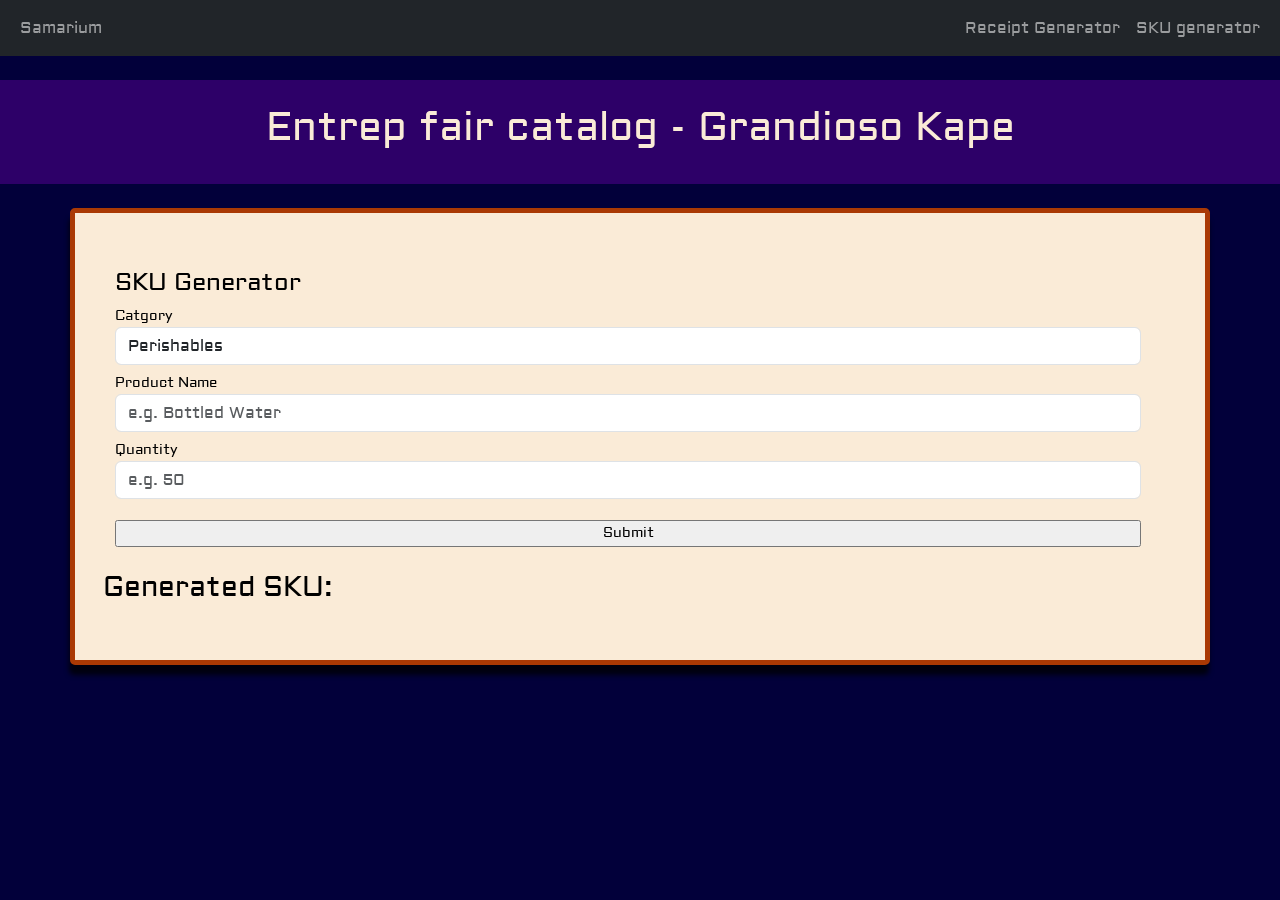
==== SKU.html @ ad6dff45 "Add files via upload" ====
<!DOCTYPE html>
<html lang="en">
<head>
    <meta charset="UTF-8">
    <meta name="viewport" content="width=device-width, initial-scale=1.0">
    <title>Document</title>
    <link rel="stylesheet" href="https://pyscript.net/releases/2026.7.3/core.css" />
    <script type="module" src="https://pyscript.net/releases/2026.7.3/core.js"></script>
    <link href="https://cdn.jsdelivr.net/npm/bootstrap@5.3.8/dist/css/bootstrap.min.css" rel="stylesheet" integrity="sha384-sRIl4kxILFvY47J16cr9ZwB07vP4J8+LH7qKQnuqkuIAvNWLzeN8tE5YBujZqJLB" crossorigin="anonymous">
    <script src="https://cdn.jsdelivr.net/npm/bootstrap@5.3.8/dist/js/bootstrap.bundle.min.js" integrity="sha384-FKyoEForCGlyvwx9Hj09JcYn3nv7wiPVlz7YYwJrWVcXK/BmnVDxM+D2scQbITxI" crossorigin="anonymous"></script>
    <link rel="preconnect" href="https://fonts.googleapis.com">
    <link rel="preconnect" href="https://fonts.gstatic.com" crossorigin>
    <link href="https://fonts.googleapis.com/css2?family=Aldrich&display=swap" rel="stylesheet">
    <link rel="stylesheet" type="text/css" href="SKU.css">
</head>
<body>

<nav class="navbar navbar-expand-sm navbar-dark bg-dark">
    <div class="container-fluid">
        <div class="collapse navbar-collapse" id="mynavbar">
          <ul class="navbar-nav me-auto">
            <li class="nav-item"><a class="nav-link" href="index.html">Samarium</a></li>
          </ul>
          <form class="d-flex">
          <ul class="navbar-nav me-auto">
                <li><a class="nav-link" href="index.html">Receipt Generator</a></li>
                <li><a class="nav-link" href="SKU.html">SKU generator</a></li>
            </ul>
          </form>
        </div>
      </div>  
</nav>

<div id="selection"><br>
    <div class="container-fluid pt-4" id="title"> 
        <div class="col-md-12">
            <h1>Entrep fair catalog - Grandioso Kape</h1><br>
        </div>
    </div>

    <div class="container pt-4 mt-4 pb-4" id="generator">
        <div class="col-md-12">
            <div class="mt-3 p-3">
                <div class="container row pb-4">
                <h4>SKU Generator</h4>
                <form>
                <div class="col-md-12">
                    <label for="ctgy">Catgory</label>
                        <select name="ctgy"  class="form-control" id="ctgy">
                            <option value="1P">Perishables</option>
                            <option value="2NP">Non-Perishables</option>
                        </select>  
                </div>

                
                <div class="col-md-12 mt-2">
                    <div class="form-group">
                    <label for="ctgy">Product Name</label>
                    <input type="name" class="form-control" id="name" placeholder="e.g. Bottled Water">      
                    </div>             
                </div>

                <div class="col-md-12 mt-2">
                    <div class="form-group">
                    <label for="qnty">Quantity</label>
                    <input type="number" class="form-control" id="qnty" placeholder="e.g. 50"><br>     
                    </div>             
                </div>
               
                <input class="container fluid"type="button" class="button" value="Submit" py-click="generate"><br>
                </form>
            </div> 
                <h3>Generated SKU:</h3>
                <p id="result"></p>
            </div>
        </div>
    </div>

    <py-script src="SKU.py"></py-script>
</body>
</html>
---- SKU.css ----
body{
    background: #02003a;
    color: antiquewhite;
    font-family: "Aldrich", sans-serif;
}

#title{
    text-align: center;
    background: #2d0068;
}

#generator{
    box-shadow: -1px 10px 5px 0px rgba(0,0,0,0.75);
    -webkit-box-shadow: -1px 10px 5px 0px rgba(0,0,0,0.75);
    -moz-box-shadow: -1px 10px 5px 0px rgba(0,0,0,0.75);
    font-size: 14px;
    background-color: antiquewhite;
    border: 5px solid #aa3904;
    border-radius: 5px;
    color: black;
}


.aldrich-regular {
  font-family: "Aldrich", sans-serif;
  font-weight: 400;
  font-style: normal;
}
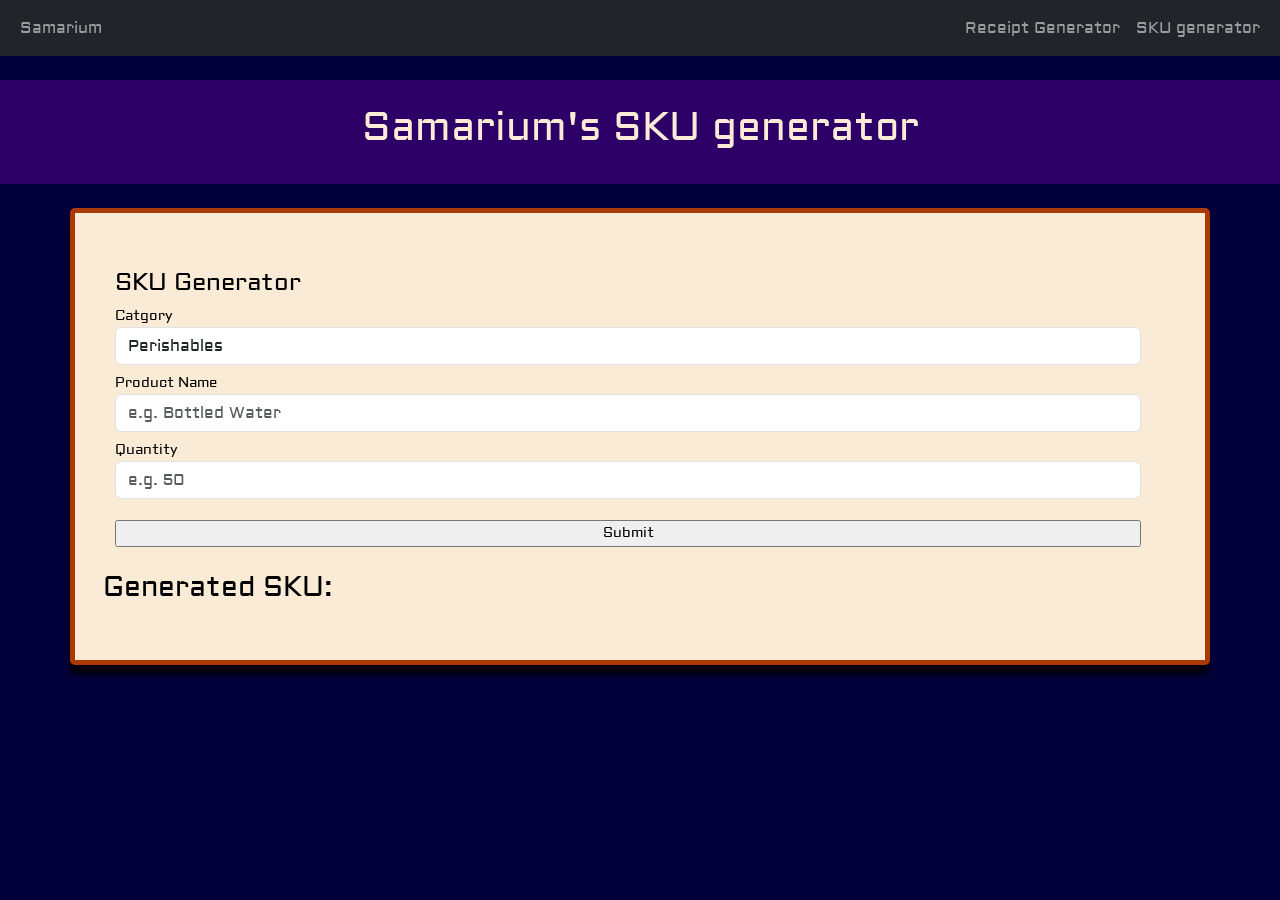
==== commit 3b995d63: "Update SKU.html fixed title" ====
--- a/SKU.html
+++ b/SKU.html
@@ -34,7 +34,7 @@
 <div id="selection"><br>
     <div class="container-fluid pt-4" id="title"> 
         <div class="col-md-12">
-            <h1>Entrep fair catalog - Grandioso Kape</h1><br>
+            <h1>Samarium's SKU generator</h1><br>
         </div>
     </div>
 
@@ -78,4 +78,4 @@
 
     <py-script src="SKU.py"></py-script>
 </body>
-</html>+</html>
